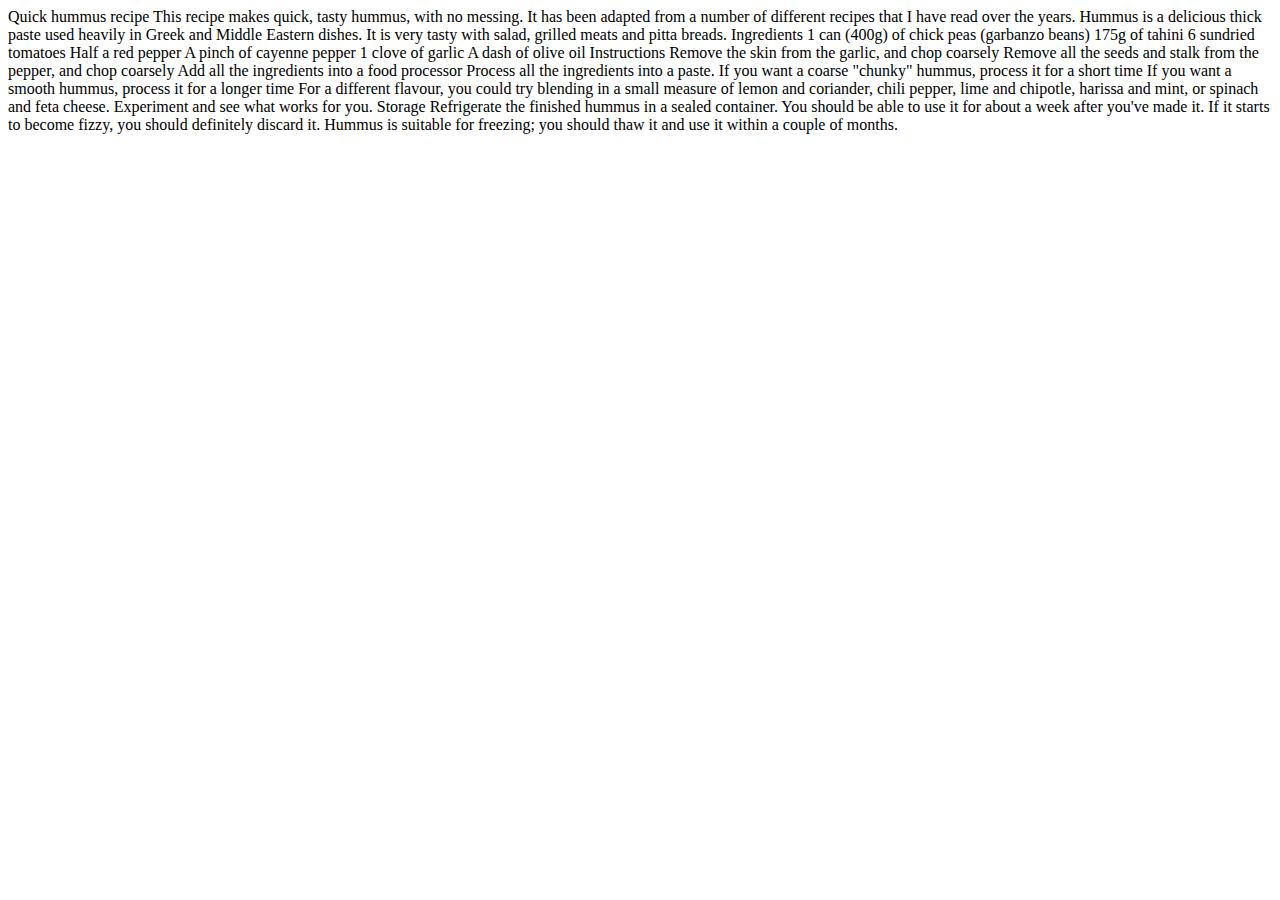
==== testhanb.html @ 4c816b70 "Create testhanb.html" ====
<!DOCTYPE html>
<html lang="en-us">
  <head>
    <meta charset="utf-8">
    <meta name="viewport" content="width=device-width">
    <title>Quick hummus recipe</title>
  </head>
  <body>
    Quick hummus recipe

    This recipe makes quick, tasty hummus, with no messing. It has been adapted from a number of different recipes that I have read over the years.

    Hummus is a delicious thick paste used heavily in Greek and Middle Eastern dishes. It is very tasty with salad, grilled meats and pitta breads.

    Ingredients

    1 can (400g) of chick peas (garbanzo beans)
    175g of tahini
    6 sundried tomatoes
    Half a red pepper
    A pinch of cayenne pepper
    1 clove of garlic
    A dash of olive oil

    Instructions

    Remove the skin from the garlic, and chop coarsely
    Remove all the seeds and stalk from the pepper, and chop coarsely
    Add all the ingredients into a food processor
    Process all the ingredients into a paste.
    If you want a coarse "chunky" hummus, process it for a short time
    If you want a smooth hummus, process it for a longer time

    For a different flavour, you could try blending in a small measure of lemon and coriander, chili pepper, lime and chipotle, harissa and mint, or spinach and feta cheese. Experiment and see what works for you.

    Storage

    Refrigerate the finished hummus in a sealed container. You should be able to use it for about a week after you've made it. If it starts to become fizzy, you should definitely discard it.

    Hummus is suitable for freezing; you should thaw it and use it within a couple of months.


  </body>
</html>
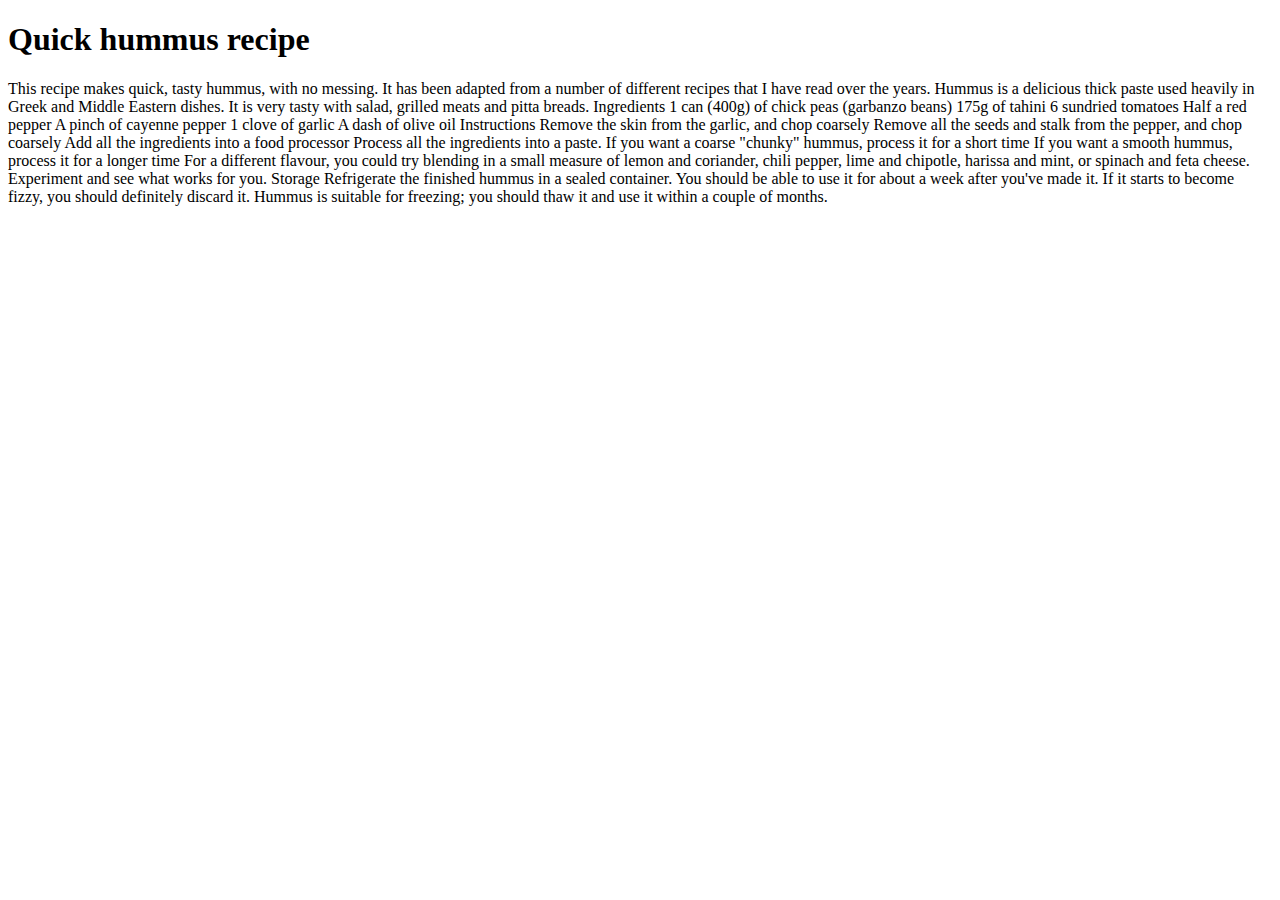
==== commit a73302e4: "Update testhanb.html" ====
--- a/testhanb.html
+++ b/testhanb.html
@@ -6,7 +6,7 @@
     <title>Quick hummus recipe</title>
   </head>
   <body>
-    Quick hummus recipe
+    <h1>Quick hummus recipe</h1>
 
     This recipe makes quick, tasty hummus, with no messing. It has been adapted from a number of different recipes that I have read over the years.
 
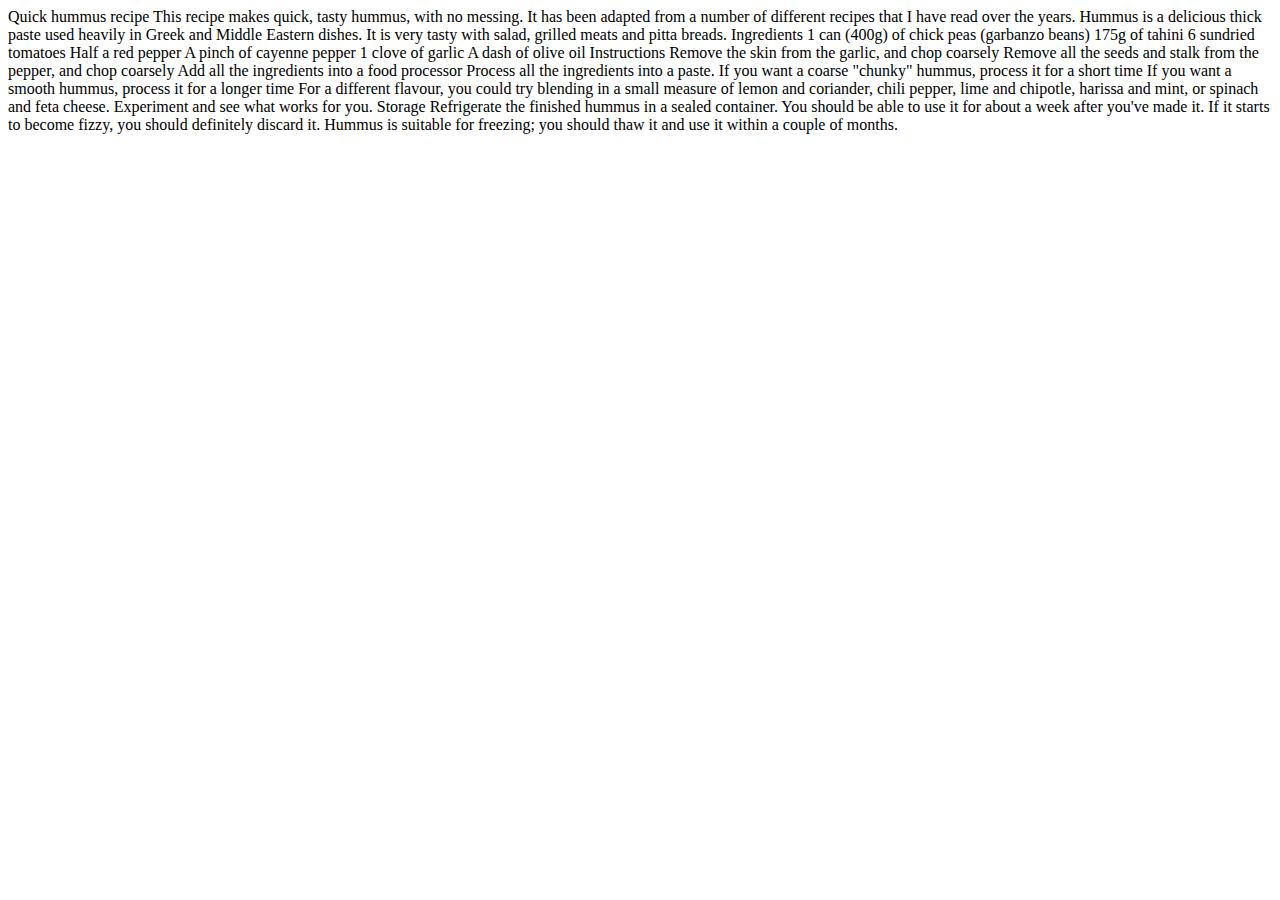
==== commit d3d23f06: "Update testhanb.html" ====
--- a/testhanb.html
+++ b/testhanb.html
@@ -6,7 +6,7 @@
     <title>Quick hummus recipe</title>
   </head>
   <body>
-    <h1>Quick hummus recipe</h1>
+    Quick hummus recipe
 
     This recipe makes quick, tasty hummus, with no messing. It has been adapted from a number of different recipes that I have read over the years.
 
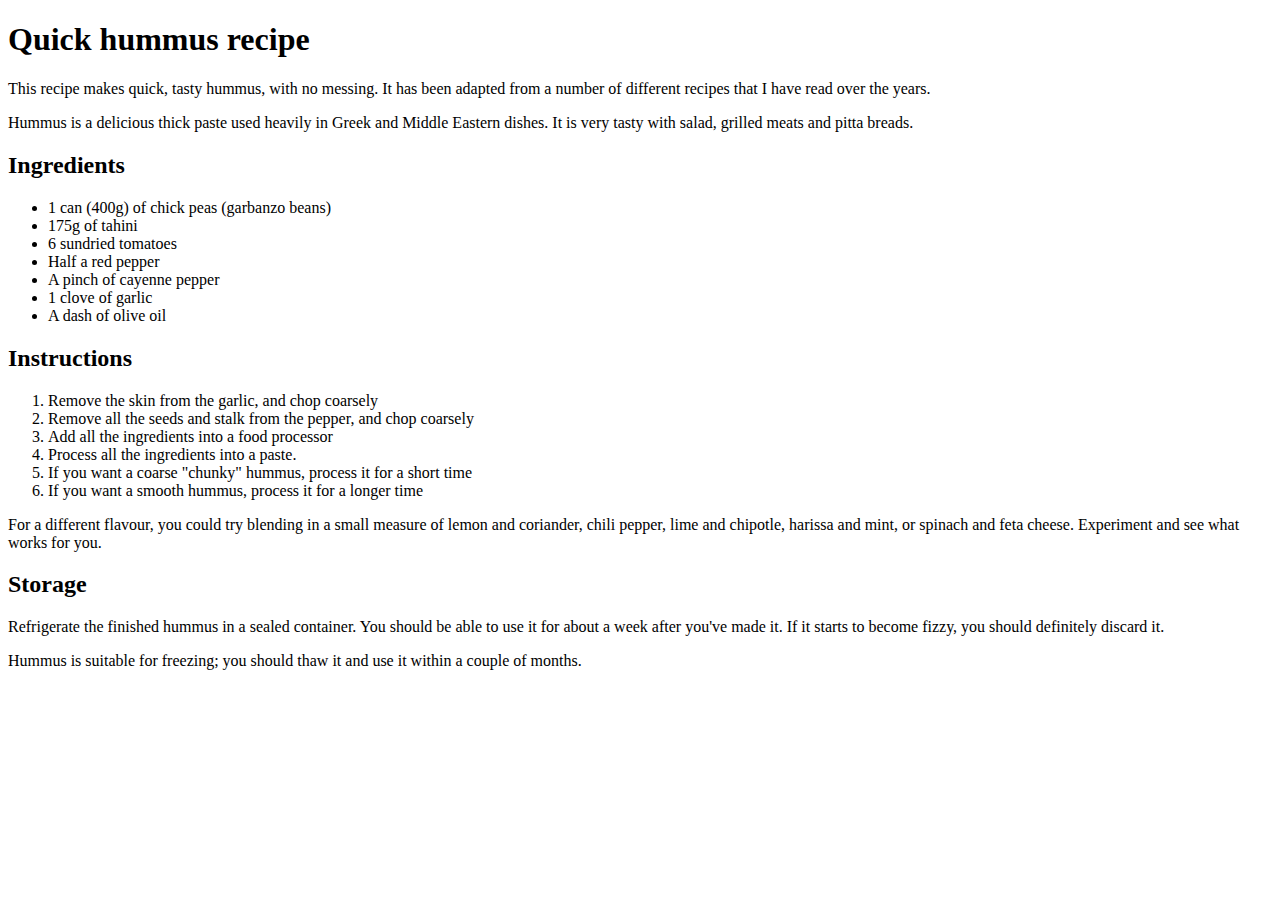
==== commit 4271e1fd: "Update testhanb.html" ====
--- a/testhanb.html
+++ b/testhanb.html
@@ -6,38 +6,60 @@
     <title>Quick hummus recipe</title>
   </head>
   <body>
-    Quick hummus recipe
+    <h1>
+      Quick hummus recipe
+    </h1>
 
-    This recipe makes quick, tasty hummus, with no messing. It has been adapted from a number of different recipes that I have read over the years.
+    <p>
+      This recipe makes quick, tasty hummus, with no messing. It has been adapted from a number of different recipes that I have read over the years.
+    </p>
 
-    Hummus is a delicious thick paste used heavily in Greek and Middle Eastern dishes. It is very tasty with salad, grilled meats and pitta breads.
+    <p>
+      Hummus is a delicious thick paste used heavily in Greek and Middle Eastern dishes. It is very tasty with salad, grilled meats and pitta breads.
+    </p>
 
-    Ingredients
+    <h2>
+      Ingredients
+    </h2>
 
-    1 can (400g) of chick peas (garbanzo beans)
-    175g of tahini
-    6 sundried tomatoes
-    Half a red pepper
-    A pinch of cayenne pepper
-    1 clove of garlic
-    A dash of olive oil
+    <ul>
+      <li>1 can (400g) of chick peas (garbanzo beans)</li>
+      <li>175g of tahini</li>
+      <li>6 sundried tomatoes</li>
+      <li>Half a red pepper</li>
+      <li>A pinch of cayenne pepper</li>
+      <li>1 clove of garlic</li>
+      <li>A dash of olive oil</li>
+    </ul>
 
-    Instructions
+    <h2>
+      Instructions
+    </h2>
 
-    Remove the skin from the garlic, and chop coarsely
-    Remove all the seeds and stalk from the pepper, and chop coarsely
-    Add all the ingredients into a food processor
-    Process all the ingredients into a paste.
-    If you want a coarse "chunky" hummus, process it for a short time
-    If you want a smooth hummus, process it for a longer time
+    <ol>
+      <li>Remove the skin from the garlic, and chop coarsely</li>
+      <li>Remove all the seeds and stalk from the pepper, and chop coarsely</li>
+      <li>Add all the ingredients into a food processor</li>
+      <li>Process all the ingredients into a paste.</li>
+      <li>If you want a coarse "chunky" hummus, process it for a short time</li>
+      <li>If you want a smooth hummus, process it for a longer time</li>
+    </ol>
 
-    For a different flavour, you could try blending in a small measure of lemon and coriander, chili pepper, lime and chipotle, harissa and mint, or spinach and feta cheese. Experiment and see what works for you.
+    <p>
+      For a different flavour, you could try blending in a small measure of lemon and coriander, chili pepper, lime and chipotle, harissa and mint, or spinach and feta cheese. Experiment and see what works for you.
+    </p1>
 
-    Storage
+    <h2>
+      Storage
+    </h2>
 
-    Refrigerate the finished hummus in a sealed container. You should be able to use it for about a week after you've made it. If it starts to become fizzy, you should definitely discard it.
+    <p>
+      Refrigerate the finished hummus in a sealed container. You should be able to use it for about a week after you've made it. If it starts to become fizzy, you should definitely discard it.
+    </p>
 
-    Hummus is suitable for freezing; you should thaw it and use it within a couple of months.
+    <p>
+      Hummus is suitable for freezing; you should thaw it and use it within a couple of months.
+   </p>
 
 
   </body>
